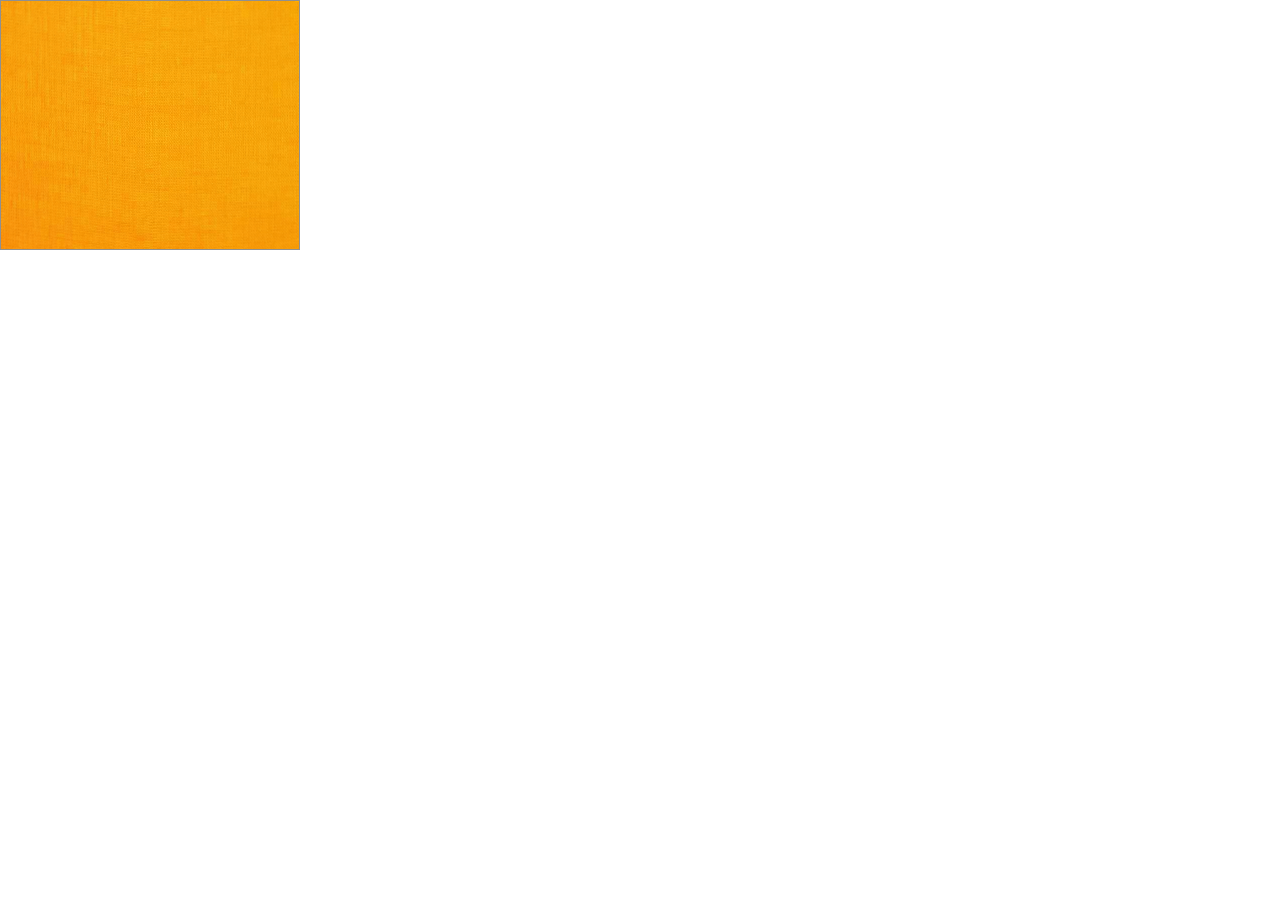
==== Smithfield_Eckrich_Programmatic_300x250/index.html @ 32b8a625 "300x250" ====
<!DOCTYPE html>
<html lang="en">

<head>
  <meta http-equiv="Content-Type" content="text/html; charset=utf-8" />
  <meta name="viewport" content="width=device-width, initial-scale=1.0" />
  <meta http-equiv="X-UA-Compatible" content="IE=edge,chrome=1" />
  <meta name="ad.size" content="width=300,height=250" />
  <link rel="stylesheet" type="text/css" href="styles.css" />
  <script type="text/javascript" src="https://cdnjs.cloudflare.com/ajax/libs/gsap/3.11.1/gsap.min.js"></script>
  <title></title>
</head>

<body>
  <div id="main_container" class="full-width">
    <!--start main_container-->
    <div id="main_content" class="full-width pos-abs left-0 top-0">
      <!--start main_content-->
      <img src="./images/photo1.jpg" id="photo" class="full-width pos-abs left-0 top-0" />
      <img src="./images/photo2.png" id="photo2" class="full-width pos-abs left-0 top-0" />
      <img src="./images/logo.png" id="logo" class="full-width pos-abs left-0 top-0" />
    </div>
    <div id="text_holder" class="full-width pos-abs left-0 top-0">
      <div id="h1" class="hidden">
        MAKE <br>GAME <br>DAY AN
      </div>
      <div id="h2" class="hidden">
        EASY <br>WIN
      </div>
      <!--end main_content-->
    </div>
    <div id="cta" class="hidden pos-abs">Learn More</div>
    <div id="default_exit" class="btn full-width pos-abs left-0 top-0"></div>
    <!--end main_container-->
  </div>
  <script type="text/javascript" src="main.js"></script>
</body>

</html>
---- Smithfield_Eckrich_Programmatic_300x250/styles.css ----
@font-face {
  font-family: "ESKlarheitGrotesk Smbd";
  src: url("./fonts/ESKlarheitGrotesk-Smbd.woff2");
}

@font-face {
  font-family: "RockidsSofted Reg";
  src: url("./fonts/RockidsSofted-Regular.woff2");
}

body,
body * {
  border: 0;
  outline: 0;
  padding: 0;
  margin: 0;
}

img {
  border: 0;
}

.retina {
  /*    for display on retina screens images created @2x actual dimensions then scaled back by 50%.
  images are scaled from top left, which effects css when wanting to use other alignment
  e.g. bottom:0; right:0; also requires transform-origin:bottom right;
  02/2016 webkit browsers:
  images including their containers must be block or inline-block.
  if css display:none or display:inline then transforms fail.
  */
  -webkit-transform: scale(0.5, 0.5);
  -moz-transform: scale(0.5, 0.5);
  -ms-transform: scale(0.5, 0.5);
  transform: scale(0.5, 0.5);
  -webkit-transform-origin: left top;
  -moz-transform-origin: left top;
  -ms-transform-origin: left top;
  transform-origin: left top;

  /* image-rendering: auto; */
  /*image-rendering: crisp-edges;*/
}

.hidden {
  visibility: hidden;
  opacity: 0;
}

.full-width {
  width: 300px;
  height: 250px;
}

.left-0 {
  left: 0;
}

.top-0 {
  top: 0;
}

.pos-abs {
  position: absolute;

}

#main_container {
  position: relative;
  background-color: #ffae00;
  border: 1px solid rgb(144, 144, 144);
  overflow: hidden;
  -webkit-box-sizing: border-box;
  -moz-box-sizing: border-box;
  box-sizing: border-box;
  -webkit-font-smoothing: antialiased;
  -moz-osx-font-smoothing: grayscale;
}


#text_holder {
  color: #fff8d9;
  font-family: "RockidsSofted Reg";
  font-size: 52.5px;
  line-height: 0.81;
  letter-spacing: -0.1px;
  padding-left: 16px;
  padding-top: 21px;
}

#h1,
#h2 {
  width: auto;
  height: auto;
  left: 0px;
  top: 17px;
}

#h2 {
  color: #024932;
}

#cta {
  width: 94px;
  height: 27px;
  right: 9px;
  bottom: 12px;
  font-size: 11px;
  line-height: 1;
  letter-spacing: -0.1px;
  border-radius: 15px;
  color: #e19733;
  background-color: #fbfade;
  font-family: "ESKlarheitGrotesk Smbd";
  text-transform: uppercase;
  display: flex;
  justify-content: center;
  align-items: center;
}

#default_exit {
  cursor: pointer;
  background: url("[data-uri]");
  z-index: 200;
}

:focus {
  outline: 0;
}

::-moz-focus-inner {
  border: 0;
}

img {
  position: absolute;
  height: auto;
}
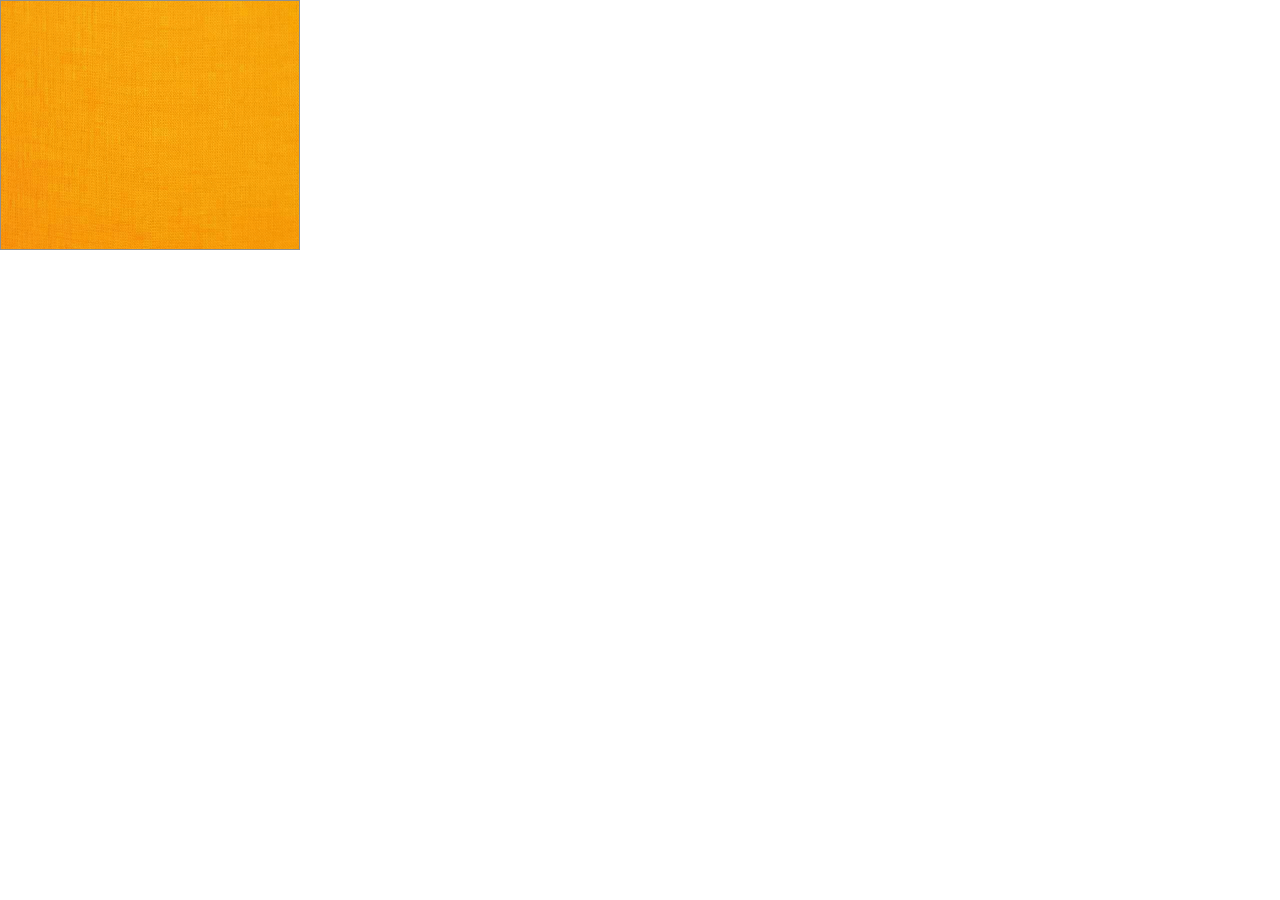
==== commit 3f62782d: "banner update" ====
--- a/Smithfield_Eckrich_Programmatic_300x250/index.html
+++ b/Smithfield_Eckrich_Programmatic_300x250/index.html
@@ -12,15 +12,15 @@
 </head>
 
 <body>
-  <div id="main_container" class="full-width">
+  <div id="main_container" class="full-width full-height">
     <!--start main_container-->
-    <div id="main_content" class="full-width pos-abs left-0 top-0">
+    <div id="main_content" class="full-width full-height pos-abs left-0 top-0">
       <!--start main_content-->
-      <img src="./images/photo1.jpg" id="photo" class="full-width pos-abs left-0 top-0" />
-      <img src="./images/photo2.png" id="photo2" class="full-width pos-abs left-0 top-0" />
-      <img src="./images/logo.png" id="logo" class="full-width pos-abs left-0 top-0" />
+      <!-- <img src="./images/photo1.jpg" id="photo" class="full-width full-height pos-abs left-0 top-0" /> -->
+      <img src="./images/photo2.png" id="photo2" class="full-width full-height pos-abs left-0 top-0" />
+      <img src="./images/logo.png" id="logo" class="full-width full-height pos-abs left-0 top-0" />
     </div>
-    <div id="text_holder" class="full-width pos-abs left-0 top-0">
+    <div id="text_holder" class="pos-abs">
       <div id="h1" class="hidden">
         MAKE <br>GAME <br>DAY AN
       </div>
@@ -30,7 +30,12 @@
       <!--end main_content-->
     </div>
     <div id="cta" class="hidden pos-abs">Learn More</div>
-    <div id="default_exit" class="btn full-width pos-abs left-0 top-0"></div>
+    <div id="default_exit" class="btn full-width full-height pos-abs left-0 top-0">
+      <div class="pos-abs border_h left-0 top-0"></div>
+      <div class="pos-abs border_h left-0 bottom-0"></div>
+      <div class="pos-abs border_v top-0 left-0"></div>
+      <div class="pos-abs border_v top-0 right-0"></div>
+    </div>
     <!--end main_container-->
   </div>
   <script type="text/javascript" src="main.js"></script>
--- a/Smithfield_Eckrich_Programmatic_300x250/styles.css
+++ b/Smithfield_Eckrich_Programmatic_300x250/styles.css
@@ -48,6 +48,9 @@
 
 .full-width {
   width: 300px;
+}
+
+.full-height {
   height: 250px;
 }
 
@@ -59,6 +62,14 @@
   top: 0;
 }
 
+.right-0 {
+  right: 0;
+}
+
+.bottom-0 {
+  bottom: 0;
+}
+
 .pos-abs {
   position: absolute;
 
@@ -67,13 +78,18 @@
 #main_container {
   position: relative;
   background-color: #ffae00;
-  border: 1px solid rgb(144, 144, 144);
   overflow: hidden;
   -webkit-box-sizing: border-box;
   -moz-box-sizing: border-box;
   box-sizing: border-box;
   -webkit-font-smoothing: antialiased;
   -moz-osx-font-smoothing: grayscale;
+}
+
+#main_content {
+  background-image: url(./images/photo1.jpg);
+  background-repeat: repeat;
+  background-size: 100%;
 }
 
 
@@ -83,8 +99,8 @@
   font-size: 52.5px;
   line-height: 0.81;
   letter-spacing: -0.1px;
-  padding-left: 16px;
-  padding-top: 21px;
+  left: 16px;
+  top: 21px;
 }
 
 #h1,
@@ -123,6 +139,18 @@
   z-index: 200;
 }
 
+.border_h {
+  width: 100%;
+  height: 1px;
+  background-color: rgb(144, 144, 144);
+}
+
+.border_v {
+  width: 1px;
+  height: 100%;
+  background-color: rgb(144, 144, 144);
+}
+
 :focus {
   outline: 0;
 }
